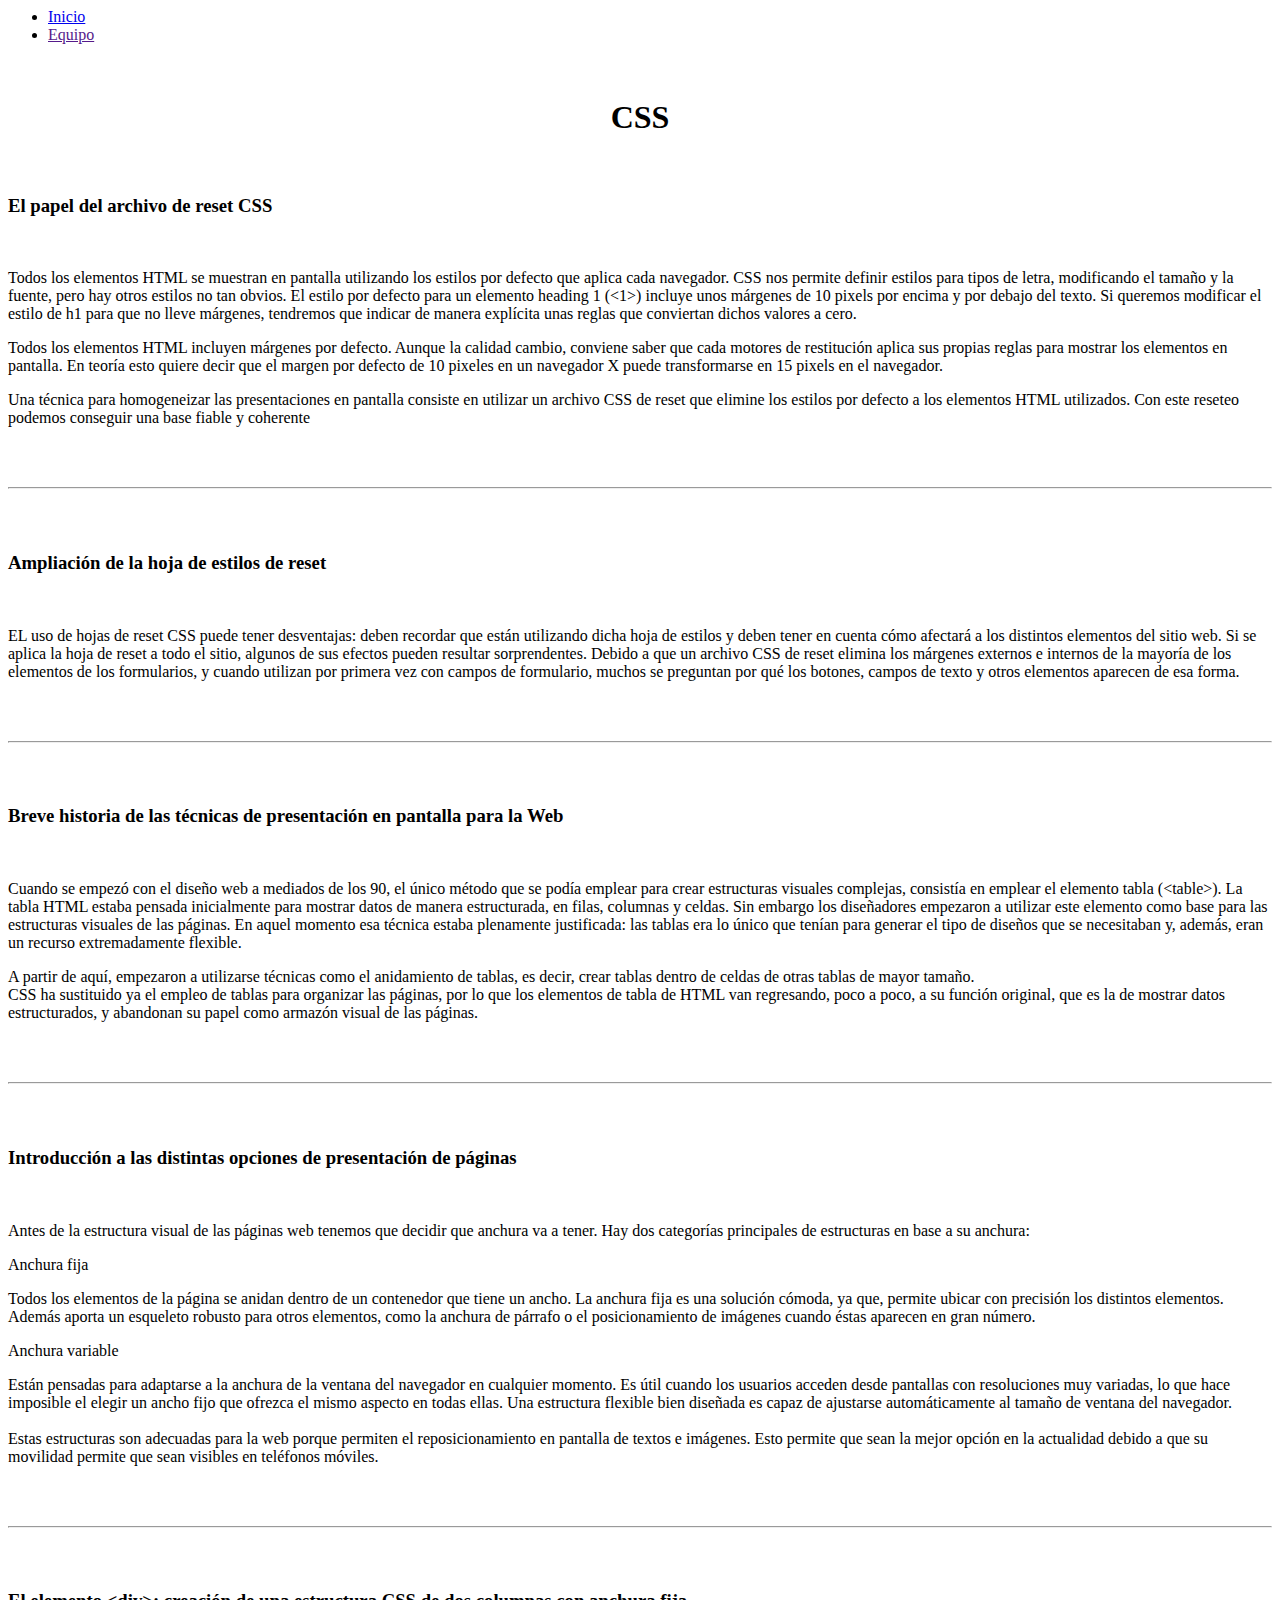
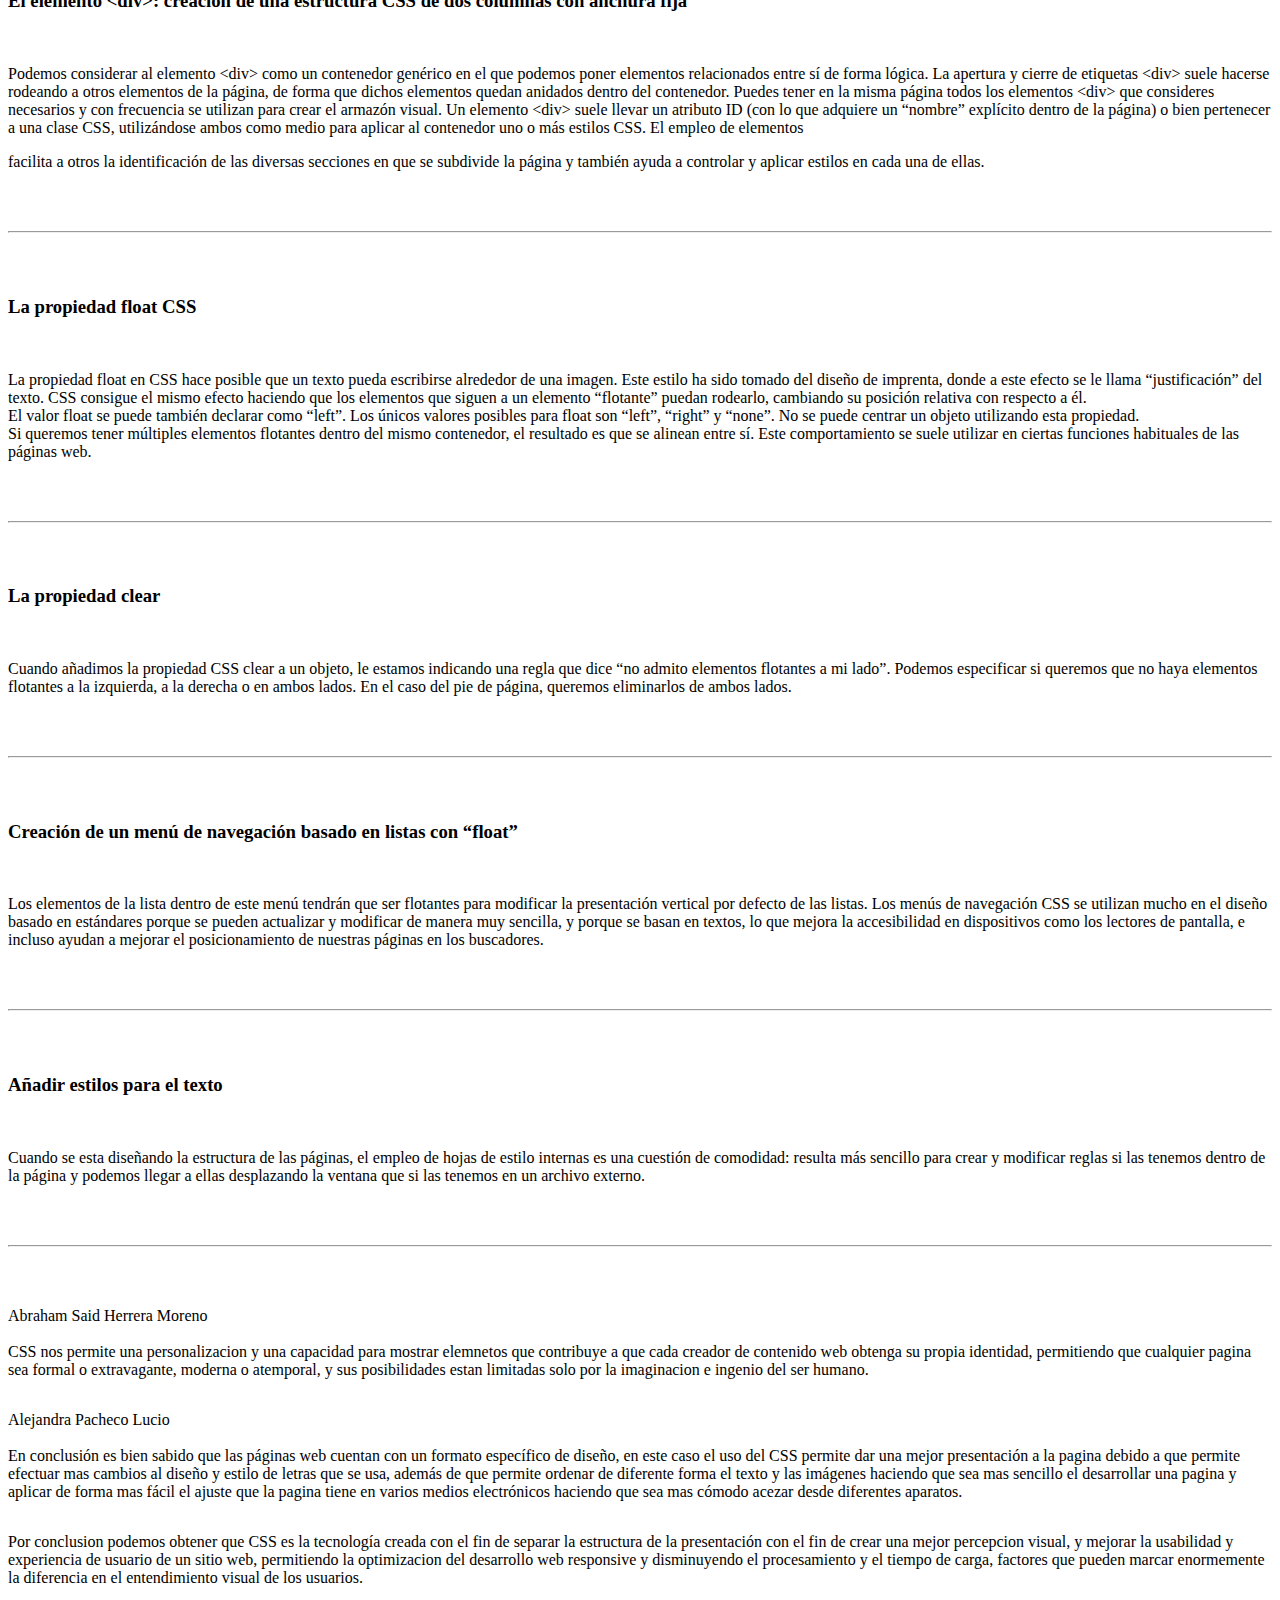
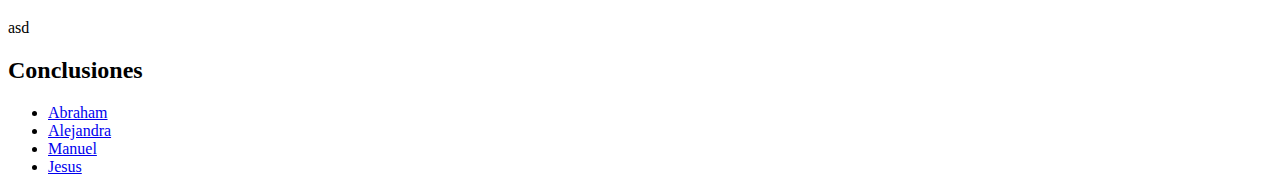
==== Pract3.html @ 734aab46 "Add files via upload" ====
<html lang="en">
<head>
    <meta charset="UTF-8">
    <meta http-equiv="X-UA-Compatible" content="IE=edge">
    <meta name="viewport" content="width=device-width, initial-scale=1.0">
    <link rel="stylesheet" href="css/estilos3.css">
    <title>Practica 3</title>
</head>
<body>
    <header>
        <nav>
        <ul>
            <li><a href="index.html">Inicio</a></li>
            <li><a href="">Equipo</a></li>
        </ul>
    </nav>
    </header><br>
    <div class="contenedor">
        
        <nav>
            <h1 style="text-align: center;">CSS</h1><br>
            
        </nav>
        <section>
            <article>
                <h3>El papel del archivo de reset CSS</h3><br>
                <p>Todos los elementos HTML se muestran en pantalla utilizando los estilos por defecto que aplica cada
                    navegador. CSS nos permite definir estilos para tipos de letra, modificando el tamaño y la fuente,
                    pero hay otros estilos no tan obvios. El estilo por defecto para un elemento heading 1 (&lt;1>) incluye
                    unos márgenes de 10 pixels por encima y por debajo del texto. Si queremos modificar el estilo de h1
                    para que no lleve márgenes, tendremos que indicar de manera explícita unas reglas que conviertan
                    dichos valores a cero.</p>
                    <p>Todos los elementos HTML incluyen márgenes por defecto. Aunque la calidad cambio, conviene saber
                        que cada motores de restitución aplica sus propias reglas para mostrar los elementos en pantalla.
                        En teoría esto quiere decir que el margen por defecto de 10 pixeles en un navegador X puede
                        transformarse en 15 pixels en el navegador.</p>
                    <p>Una técnica para homogeneizar las presentaciones en pantalla consiste en utilizar un archivo CSS
                        de reset que elimine los estilos por defecto a los elementos HTML utilizados. Con este reseteo
                        podemos conseguir una base fiable y coherente</p>
                    <br><br><hr><br><br>
                    <h3>Ampliación de la hoja de estilos de reset</h3><br>
                    <p> EL uso de hojas de reset CSS puede tener desventajas: deben recordar que están utilizando dicha hoja
                    de estilos y deben tener en cuenta cómo afectará a los distintos elementos del sitio web. Si se
                    aplica la hoja de reset a todo el sitio, algunos de sus efectos pueden resultar sorprendentes.
                    Debido a que un archivo CSS de reset elimina los márgenes externos e internos de la mayoría de los
                    elementos de los formularios, y cuando utilizan por primera vez con campos de formulario, muchos se
                    preguntan por qué los botones, campos de texto y otros elementos aparecen de esa forma.</p>
                    <br><br><hr><br><br>
                    <h3>Breve historia de las técnicas de presentación en pantalla para la Web</h3><br>
                    <p>Cuando se empezó con el diseño web a mediados de los 90, el único método que se podía emplear
                        para crear estructuras visuales complejas, consistía en emplear el elemento tabla (&lt;table>).
                        La tabla HTML estaba pensada inicialmente para mostrar datos de manera estructurada, en
                        filas, columnas y celdas. Sin embargo los diseñadores empezaron a utilizar este elemento como
                        base para las estructuras visuales de las páginas. En aquel momento esa técnica estaba plenamente
                        justificada: las tablas era lo único que tenían para generar el tipo de diseños que se necesitaban
                        y, además, eran un recurso extremadamente flexible.</p>
                    <p>A partir de aquí, empezaron a utilizarse técnicas como el anidamiento de tablas, es decir,
                        crear tablas dentro de celdas de otras tablas de mayor tamaño. 
                       <br> CSS ha sustituido ya el empleo de tablas para organizar las páginas, por lo que los elementos
                       de tabla de HTML van regresando, poco a poco, a su función original, que es la de mostrar datos
                       estructurados, y abandonan su papel como armazón visual de las páginas. </p>
                       <br><br><hr><br><br>
                    <h3>Introducción a las distintas opciones de presentación de páginas</h3><br>
                        <p>Antes de la estructura visual de las páginas web tenemos que decidir que anchura va a tener.
                            Hay dos categorías principales de estructuras en base a su anchura:
                           <br> <p class="italic">Anchura fija </p> Todos los elementos de la página se anidan dentro de un contenedor que
                           tiene un ancho. La anchura fija es una solución cómoda, ya que, permite ubicar con precisión
                           los distintos elementos. Además aporta un esqueleto robusto para otros elementos, como la
                           anchura de párrafo o el posicionamiento de imágenes cuando éstas aparecen en gran número.
                           <br> <p class="italic">Anchura variable </p>Están pensadas para adaptarse a la anchura de la ventana del navegador
                           en cualquier momento. Es útil cuando los usuarios acceden desde pantallas con resoluciones
                           muy variadas, lo que hace imposible el elegir un ancho fijo que ofrezca el mismo aspecto en
                           todas ellas.  Una estructura flexible bien diseñada es capaz de ajustarse automáticamente al
                           tamaño de ventana del navegador.
                           <br><br> Estas estructuras son adecuadas para la web porque permiten el reposicionamiento en pantalla de textos e
                           imágenes. Esto permite que sean la mejor opción en la actualidad debido a que su movilidad permite que sean
                           visibles en teléfonos móviles.</p>
                           <br><br><hr><br><br>
                           <h3>El elemento &lt;div>: creación de una estructura CSS de dos columnas con anchura fija</h3><br>
                           <p>Podemos considerar al elemento  &lt;div> como un contenedor genérico en el que podemos poner elementos
                               relacionados entre sí de forma lógica. La apertura y cierre de etiquetas  &lt;div> suele hacerse rodeando a
                                otros elementos de la página, de forma que dichos elementos quedan anidados dentro del contenedor.
                                Puedes tener en la misma página todos los elementos &lt;div> que consideres necesarios y con frecuencia
                                se utilizan para crear el armazón visual. Un elemento &lt;div> suele llevar un atributo ID
                                (con lo que adquiere un “nombre” explícito dentro de la página) o bien pertenecer a una clase
                                CSS, utilizándose ambos como medio para aplicar al contenedor uno o más estilos CSS. El empleo de
                                elementos <div> facilita a otros la identificación de las diversas secciones en que se subdivide la
                                página y también ayuda a controlar y aplicar estilos en cada una de ellas.</p>
                                <br><br><hr><br><br>
                                <h3>La propiedad float CSS</h3><br>
                                <p>La propiedad float en CSS hace posible que un texto pueda escribirse alrededor de una
                                    imagen. Este estilo ha sido tomado del diseño de imprenta, donde a este efecto se le
                                    llama “justificación” del texto. CSS consigue el mismo efecto haciendo que los
                                    elementos que siguen a un elemento “flotante” puedan rodearlo, cambiando su posición
                                    relativa con respecto a él. 
                                   <br> El valor float se puede también declarar como “left”. Los únicos valores posibles
                                   para float son “left”, “right” y “none”. No se puede centrar un objeto utilizando esta
                                   propiedad.
                                   <br> Si queremos tener múltiples elementos flotantes dentro del mismo contenedor, el
                                   resultado es que se alinean entre sí. Este comportamiento se suele utilizar en ciertas
                                   funciones habituales de las páginas web.</p>
                                   <img src="img/float.png" alt="" style="float: right;">
                                    <br><br><hr><br><br>
                                    <h3>La propiedad clear</h3><br>
                                    <p>Cuando añadimos la propiedad CSS clear a un objeto, le estamos indicando una regla que dice
                                        “no admito elementos flotantes a mi lado”. Podemos especificar si queremos que no haya elementos
                                        flotantes a la izquierda, a la derecha o en ambos lados. En el caso del pie de página, queremos
                                        eliminarlos de ambos lados.</p>
                                        <br><br><hr><br><br>
                                    <h3>Creación de un menú de navegación basado en listas con “float”</h3><br>
                                    <p>Los elementos de la lista dentro de este menú tendrán que ser flotantes para modificar la presentación
                                        vertical por defecto de las listas. Los menús de navegación CSS se utilizan mucho en el diseño basado
                                        en estándares porque se pueden actualizar y modificar de manera muy sencilla, y porque se basan en
                                        textos, lo que mejora la accesibilidad en dispositivos como los lectores de pantalla, e incluso
                                        ayudan a mejorar el posicionamiento de nuestras páginas en los buscadores. </p>
                                        <br><br><hr><br><br>
                                    <h3>Añadir estilos para el texto</h3><br>
                                    <p>Cuando se esta diseñando la estructura de las páginas, el empleo de hojas de estilo internas es una
                                        cuestión de comodidad: resulta más sencillo para crear y modificar reglas si las tenemos dentro de la
                                        página y podemos llegar a ellas desplazando la ventana que si las tenemos en un archivo externo.</p>
                                        <br><br><hr><br><br>
            </article>
        </section>
        
    </div>
        <div class="oculto" id="abraham">
            <div class="cerrar">
                <a href="javascript:cerrar1()"><img src="img/error.png" alt=""></a>
            </div>
            <p>Abraham Said Herrera Moreno <br><br>
            CSS nos permite una personalizacion y una capacidad para mostrar elemnetos que contribuye a que cada creador
            de contenido web obtenga su propia identidad, permitiendo que cualquier pagina sea formal o extravagante, moderna
            o atemporal, y sus posibilidades estan limitadas solo por la imaginacion e ingenio del ser humano.</p>
        </div>
        <div class="oculto" id="alejandra">
        <div class="cerrar">
            <a href="javascript:cerrar2()"><img src="img/error.png" alt=""></a>
        </div>
            <p>Alejandra Pacheco Lucio <br><br> 
                En conclusión es bien sabido que las páginas web cuentan con un formato específico de diseño,
                en este caso el uso del CSS permite dar una mejor presentación a la pagina debido a que permite
                efectuar mas cambios al diseño y estilo de letras que se usa, además de que permite ordenar de
                diferente forma el texto y las imágenes haciendo que sea mas sencillo el desarrollar una pagina
                y aplicar de forma mas fácil el ajuste que la pagina tiene en varios medios electrónicos haciendo
                que sea mas cómodo acezar desde diferentes aparatos.</p>
        </div>
        <div class="oculto" id="manuel">
            <div class="cerrar">
                <a href="javascript:cerrar3()"><img src="img/error.png" alt=""></a>
            </div>
                <p>Por conclusion podemos obtener que CSS es la tecnología creada con el fin de separar la estructura
                    de la presentación con el fin de crear una mejor percepcion visual, y mejorar la usabilidad y
                    experiencia de usuario de un sitio web, permitiendo la optimizacion del desarrollo web responsive y
                    disminuyendo el procesamiento y el tiempo de carga, factores que pueden marcar enormemente la
                    diferencia en el entendimiento visual  de los usuarios.</p>
        </div>
        <div class="oculto" id="jesus">
            <div class="cerrar">
                <a href="javascript:cerrar4()"><img src="img/error.png" alt=""></a>
            </div>
            <p>asd</p>
        </div>
    <footer>
        <h2>Conclusiones</h2>
    <ul class="conclusiones">
        <li><a href="javascript:abrir1()">Abraham</a></li>
        <li><a href="javascript:abrir2()">Alejandra</a></li>
        <li><a href="javascript:abrir3()">Manuel</a>
        <li><a href="javascript:abrir4()">Jesus</a></li>
    </footer>
    <script>
        function abrir1(){document.getElementById("abraham").style.display="block";}
        function abrir2(){document.getElementById("alejandra").style.display="block";}
        function abrir3(){document.getElementById("manuel").style.display="block";}
        function abrir4(){document.getElementById("jesus").style.display="block";}

        function cerrar1(){document.getElementById("abraham").style.display="none";}
        function cerrar2(){document.getElementById("alejandra").style.display="none";}
        function cerrar3(){document.getElementById("manuel").style.display="none";}
        function cerrar4(){document.getElementById("jesus").style.display="none";}
    </script>
</body>
</html>
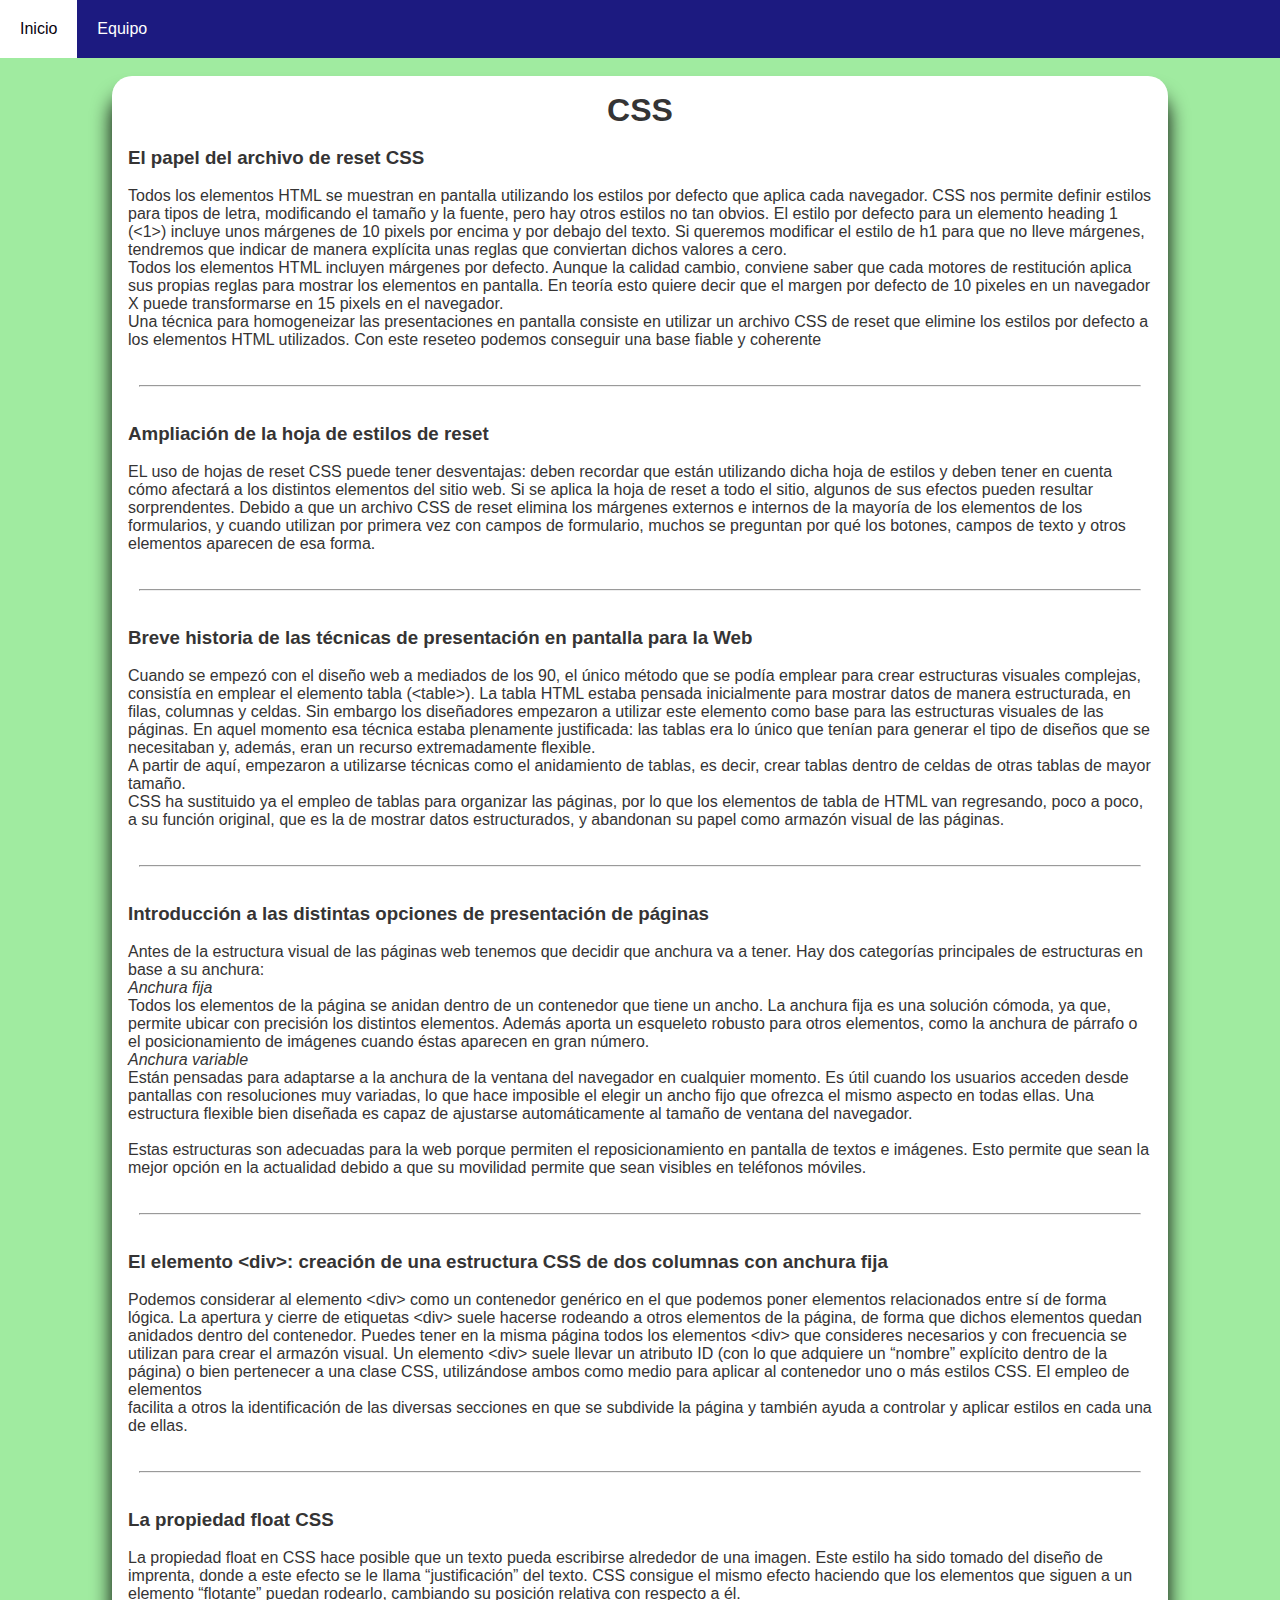
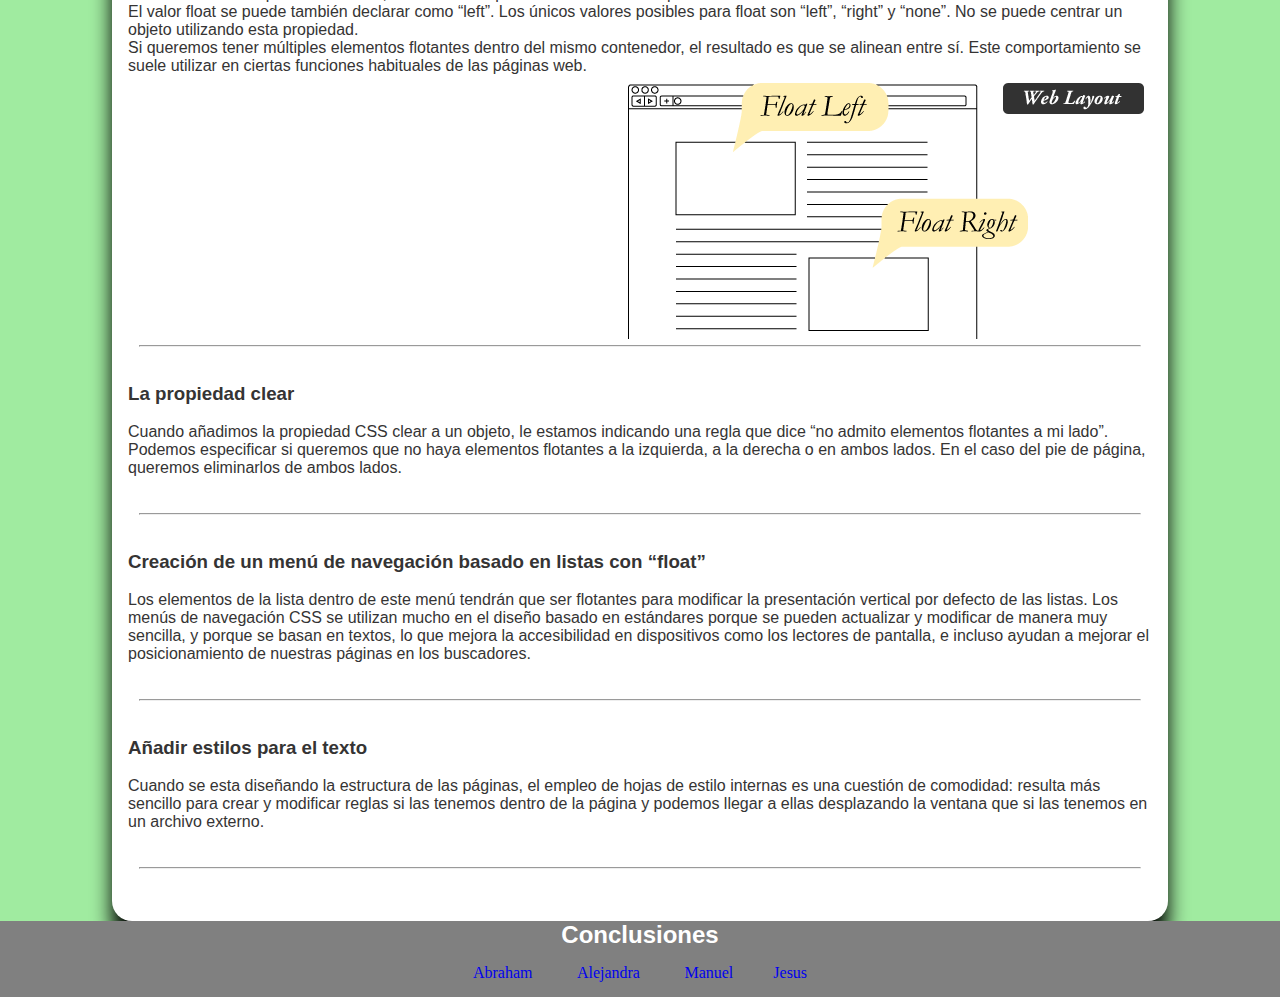
==== commit 5ebd6c1c: "Add files via upload" ====
--- a/Pract3.html
+++ b/Pract3.html
@@ -1,3 +1,26 @@
+<!DOCTYPE html>
+<html lang="en">
+<head>
+    <meta charset="UTF-8">
+    <meta http-equiv="X-UA-Compatible" content="IE=edge">
+    <meta name="viewport" content="width=device-width, initial-scale=1.0">
+    <title>Document</title>
+</head>
+<body>
+    
+</body>
+</html>
+<html lang="en">
+<head>
+    <meta charset="UTF-8">
+    <meta http-equiv="X-UA-Compatible" content="IE=edge">
+    <meta name="viewport" content="width=device-width, initial-scale=1.0">
+    <title>Document</title>
+</head>
+<body>
+    
+</body>
+</html>
 <html lang="en">
 <head>
     <meta charset="UTF-8">
--- a/css/estilos3.css
+++ b/css/estilos3.css
@@ -0,0 +1,141 @@
+*{
+    margin: 0%;
+    padding: 0%;
+}
+
+body{
+    background-color: rgb(160, 235, 160);
+    color: rgb(53, 52, 52);
+    font-family: 'Source Sans Pro', sans-serif;
+}
+
+.contenedor{
+    padding: 1em;
+    margin-left: auto;
+    margin-right: auto;
+    width: 80%;
+    background-color: white;
+    border: white;
+    border-radius: 20px;
+    box-shadow: 0px 20px 20px black;;
+}
+.italic{
+    font-style: italic;
+}
+hr{
+    width: 1000px;
+    margin-left: auto;
+    margin-right: auto;
+}
+/*--------------------------------------------------------------------------------------------------------------------*/
+
+/*HEADER*/
+
+header{
+    width: 100%;
+    background-color: #1c1a80;
+    color: white;
+}
+
+header nav{
+    width: 100%;
+  
+  }
+  
+  header nav ul{
+    overflow:hidden;
+    list-style: none;
+  }
+  
+  header nav ul li{
+    float:left;
+  }
+  
+  header nav ul li a{
+  
+    text-decoration: none;
+    display: inline-block;
+    padding: 20px;
+    color: #fff;
+  }
+
+  header nav ul li a:hover{
+    background-color:#fff;
+    color:#07020D;
+  }
+  /*-----------------------------------------------------------------------------------------------------------------*/
+/*CONLUSIONES*/
+
+footer{
+    width: 100%;
+    background-color: grey;
+    color: white;
+    margin-right: auto;
+    margin-left: auto;
+    text-align: center;    
+}
+
+.conclusiones > li{
+    color: honeydew;
+	position: relative;
+	display: inline-block;
+}
+
+.conclusiones > li > a{
+	display: block;
+	padding: 15px 20px;
+	font-family: 'Open sans';
+	text-decoration: none;
+}
+
+.conclusiones li a:hover{
+	color: #adce35;
+	transition: all .3s;
+}
+
+/* Submenu*/
+
+.submenu{
+	position: absolute;
+	background: rgb(167, 166, 166);
+	width: 1000%;
+	visibility: hidden;
+	opacity: 0;
+	transition: opacity 1.5s;
+}
+
+.submenu li a{
+	display: block;
+	padding: 15px;
+	color: #fff;
+	font-family: 'Open sans';
+	text-decoration: none;
+}
+
+.conclusiones li:hover .submenu{
+	visibility: visible;
+	opacity: 1;
+}
+/*--------------------------------------------------------------------------------------------------------------------*/
+/*ABRIR Y CERRAR VENTANAS*/
+.oculto{
+    width: 700px;
+    height: auto;
+    background-color: grey;
+    color: honeydew;
+    top: 320%;
+    left: 25%;
+    position: absolute;
+    border-radius: 25px;
+    padding: 1em;
+    display: none;
+}
+
+.cerrar{
+    width: 20px;
+    height: 20px;
+    top: 15px;
+    right: 25px;
+    position: absolute;
+}
+/*--------------------------------------------------------------------------------------------------------------------*/  
